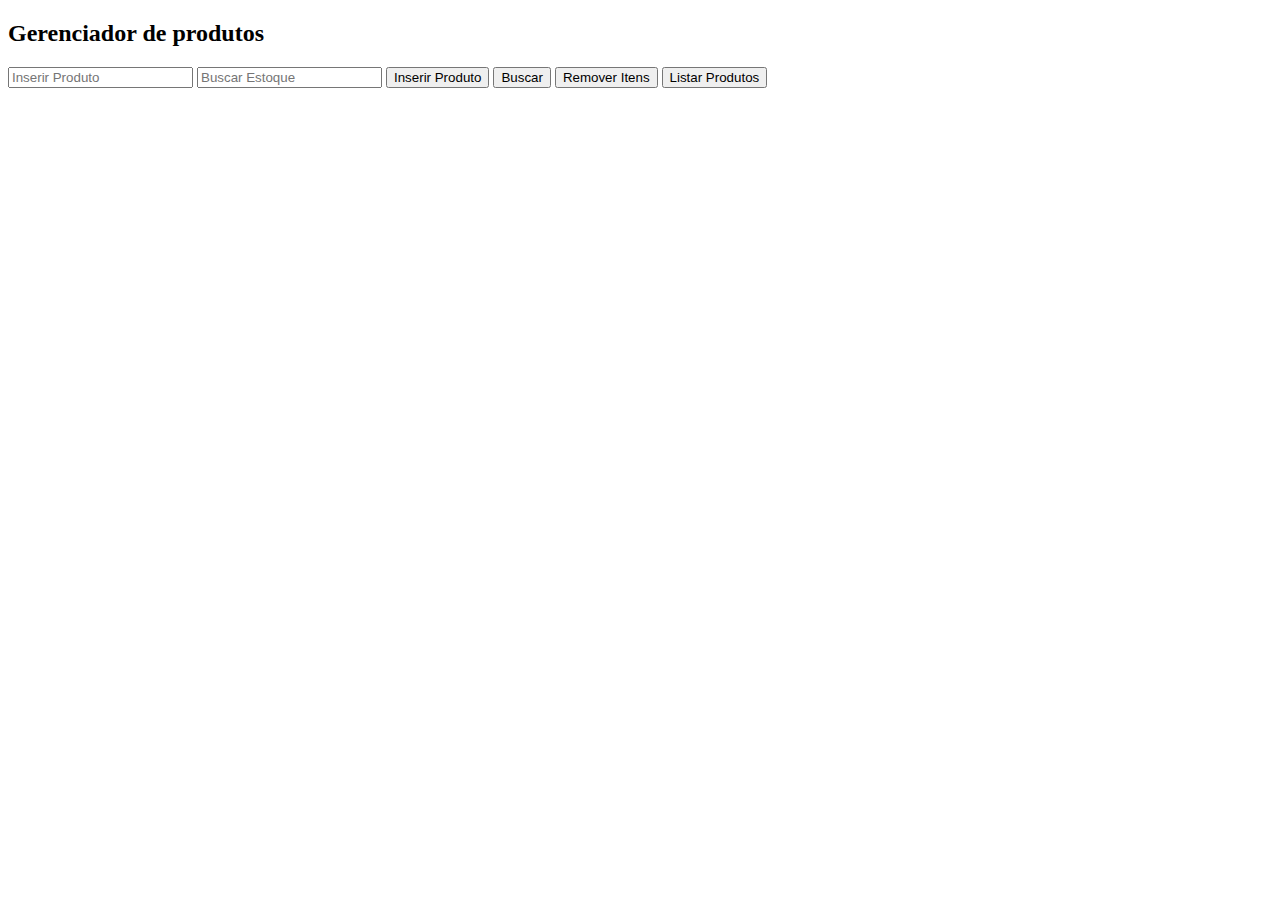
==== Usando uma Array em pratica/index.html @ 5281b7db "Add files via upload" ====
<!DOCTYPE html>
<html lang="en">
<head>
    <meta charset="UTF-8">
    <meta name="viewport" content="width=device-width, initial-scale=1.0">
    <script src="js/main.js" type="module"></script>
    <title>Array</title>
</head>
<body>
    <h2>Gerenciador de produtos</h2>
    <input type="text" id="produtoInserido" placeholder="Inserir Produto">
    <input type="text" id="buscarEstoque" placeholder="Buscar Estoque">
    <button id="inserir">Inserir Produto</button>
    <button id="buscar">Buscar</button>
    <button id="remover">Remover Itens</button>
    <button id="listar">Listar Produtos</button>
    <p id="resultado"></p>
    <ul id="lista"></ul>
    
</body>
</html>
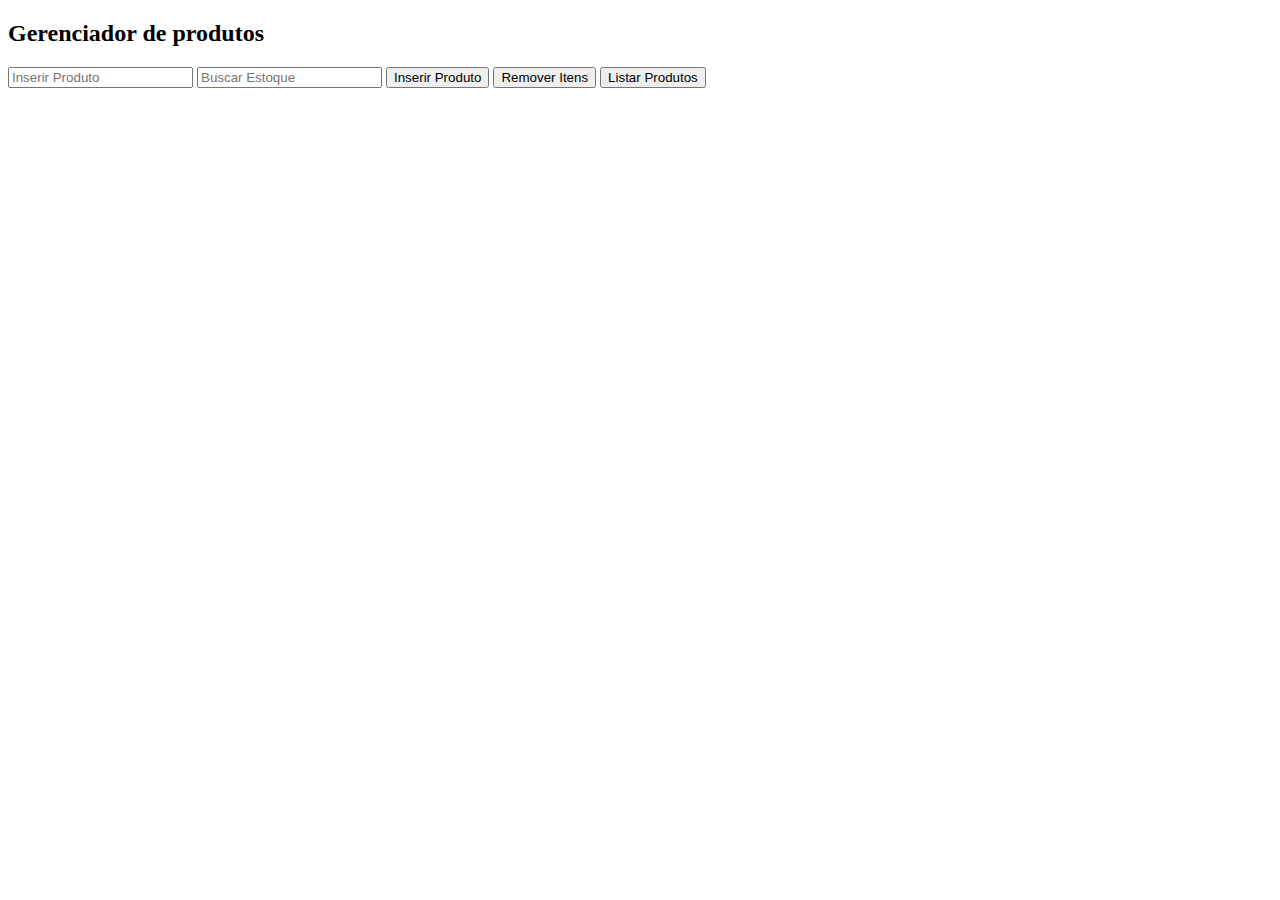
==== commit 7f159d09: "Add files via upload" ====
--- a/Usando uma Array em pratica/index.html
+++ b/Usando uma Array em pratica/index.html
@@ -3,7 +3,7 @@
 <head>
     <meta charset="UTF-8">
     <meta name="viewport" content="width=device-width, initial-scale=1.0">
-    <script src="js/main.js" type="module"></script>
+    <script src="js/main.js" type="module" defer></script>
     <title>Array</title>
 </head>
 <body>
@@ -11,7 +11,6 @@
     <input type="text" id="produtoInserido" placeholder="Inserir Produto">
     <input type="text" id="buscarEstoque" placeholder="Buscar Estoque">
     <button id="inserir">Inserir Produto</button>
-    <button id="buscar">Buscar</button>
     <button id="remover">Remover Itens</button>
     <button id="listar">Listar Produtos</button>
     <p id="resultado"></p>
